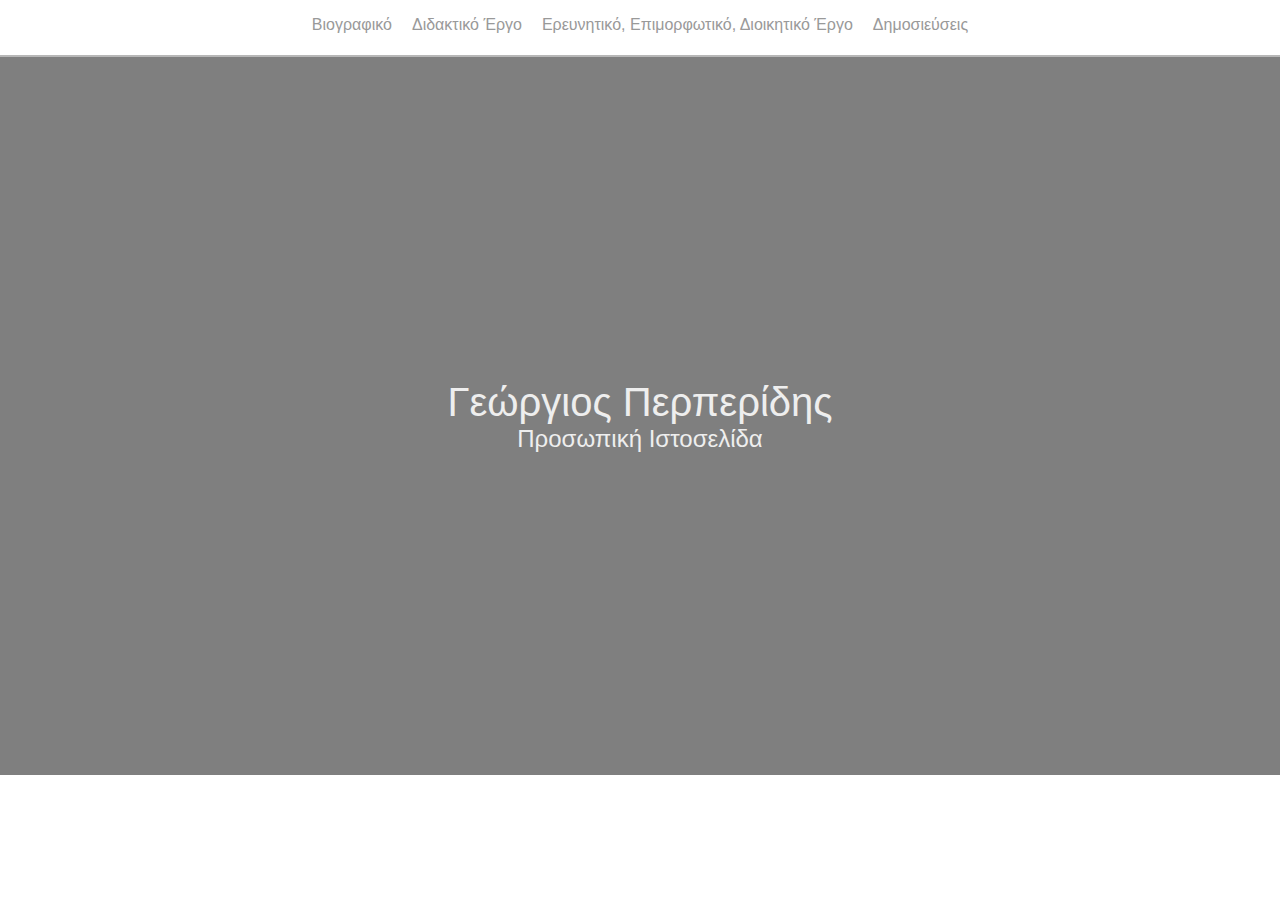
==== index.html @ 2539723e "initial commit" ====
<!DOCTYPE html>
<html lang="en">
<head>
    <meta charset="UTF-8">
    <meta name="viewport" content="width=device-width, initial-scale=1.0">
    <title>Γεώργιος Περπερίδης</title>
    <link rel="stylesheet" href="main.css">
</head>
<body>
    <nav>
        <div class="nav-bar">
            <ul>
                <li class="list-item"><a href="">Βιογραφικό</a></li>
                <li class="list-item"><a href="">Διδακτικό Έργο</a></li>
                <li class="list-item"><a href="">Ερευνητικό, Επιμορφωτικό, Διοικητικό Έργο</a></li>
                <li class="list-item"><a href="">Δημοσιεύσεις</a></li>
            </ul>
            <div class="nav-icon">☰</div>
        </div>
    </nav>
    <section>
        <div class="landing">
            <div class="name">
                <h1>Γεώργιος Περπερίδης</h1>
                <h3>Προσωπική Ιστοσελίδα</h3>
            </div>
        </div>
    </section>
    <section>
        <div class="biography">
            
        </div>
    </section>
</body>
</html>
---- main.css ----
body {
    margin: 0;
    font-family: 'Segoe UI', Tahoma, Geneva, Verdana, sans-serif;
}

.nav-bar {
    border-bottom: 2px solid rgba(153,153,153, .7);
    position: fixed;
    top: 0;
    background-color: white;
    width: 100%;
    height: 55px;
}

.nav-bar ul {
    display: flex;
    justify-content: center;
    padding: 0;
}

.nav-bar .list-item {
    list-style-type: none;
    margin: 0 10px;
}

.nav-bar .list-item a {
    text-decoration: none;
    color: #999999;
}

.nav-bar .nav-icon {
    display: none;
}

.landing {
    background:linear-gradient( rgba(0, 0, 0, 0.5) 100%, rgba(0, 0, 0, 0.5)100%),url("https://www.tovima.gr/wp-content/uploads/2020/07/13/koro.jpg");
    background-size: cover;
    background-position: center;
    margin-top: 55px;
    width: 100%;
    height: 80vh;
    display: flex;
    justify-content: center;
    align-items: center;
    text-align: center;
    color: #eee;
    font-weight: 200;
}

.landing .name h1, .landing .name h3 {
    font-weight: 300;
}

.landing .name h1 {
    font-size: 2.5em;
    margin-bottom: 0;
}

.landing .name h3 {
    margin-top: 0;
    font-size: 1.5em;
}


/****** RESPONSIVE ******/

@media screen and (max-width: 600px) {
    .nav-bar ul {
        display: none;
    }

    .nav-bar {
        text-align: right;
        display: flex;
        justify-content: right;
        align-items: center;
    }

    .nav-bar .nav-icon {
        display: block;
        margin-right: 10px;
        font-size: 1.5em;
        cursor: pointer;
    }
}
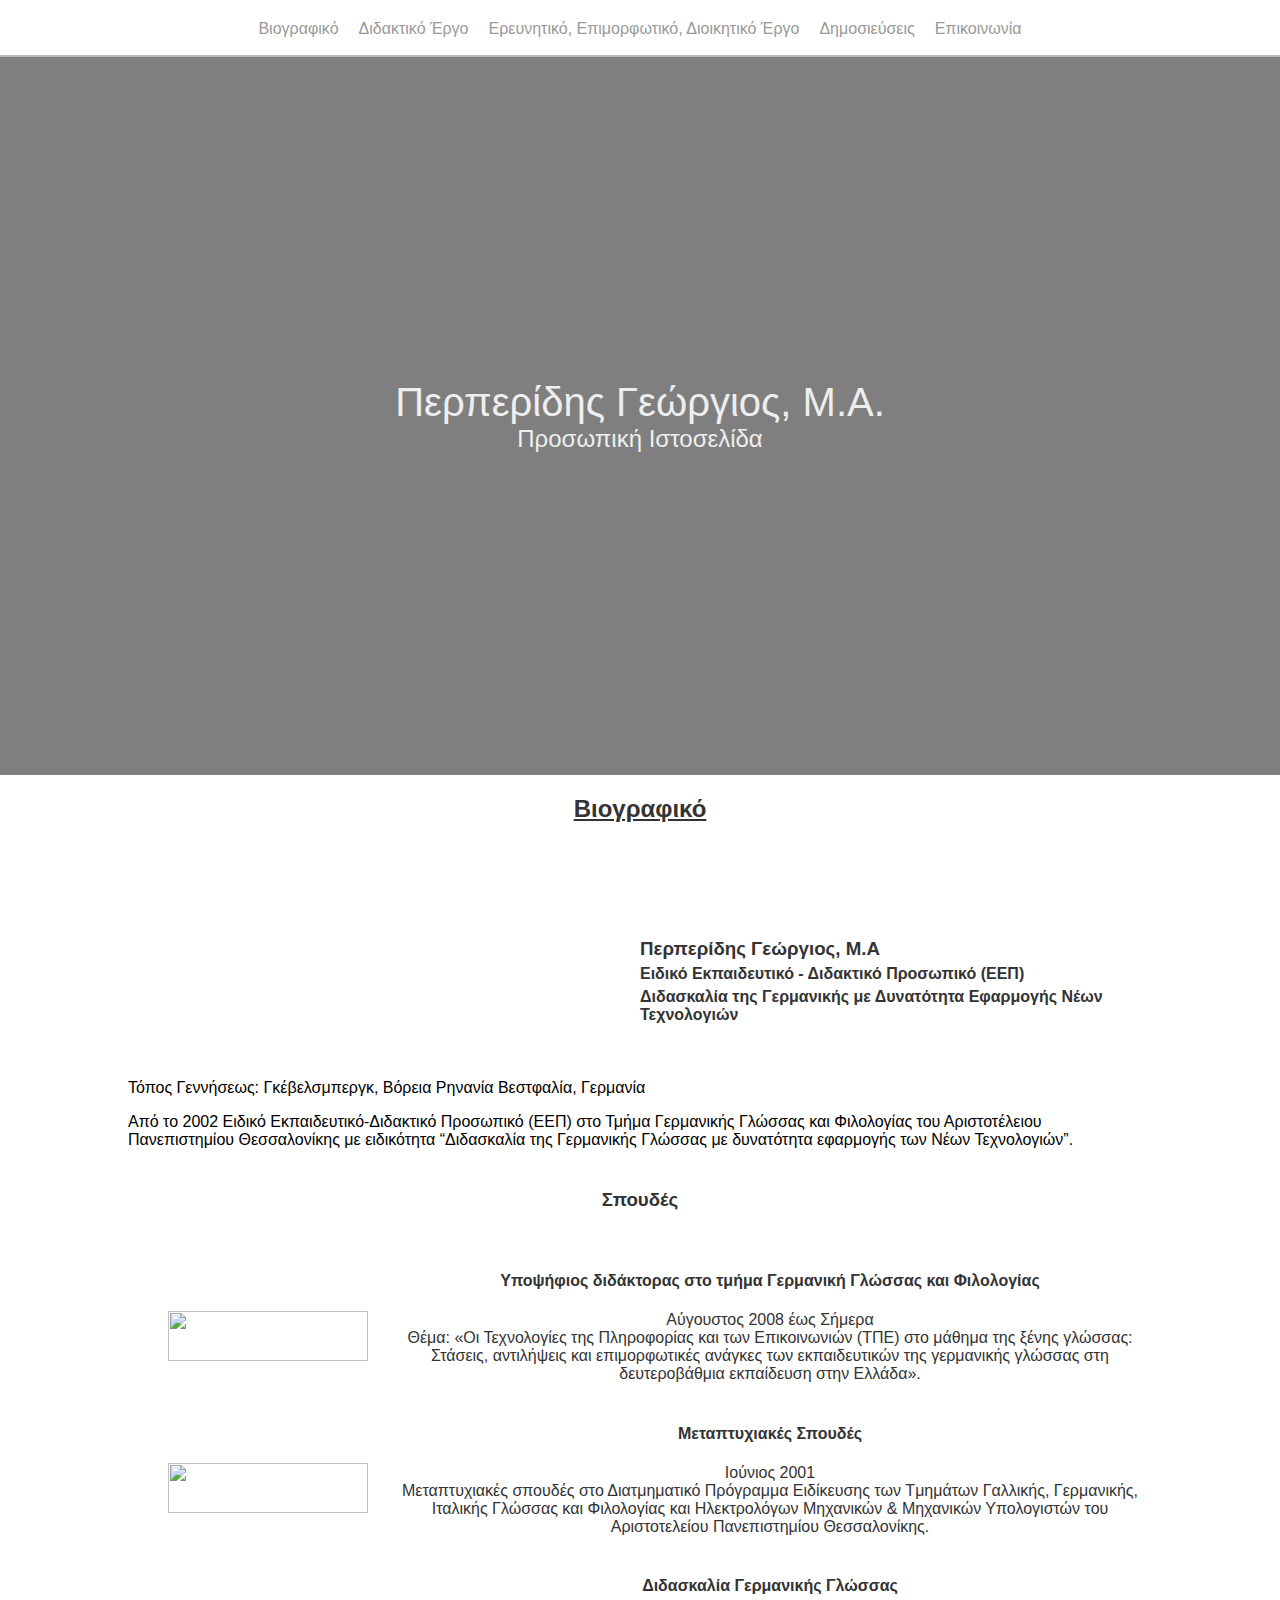
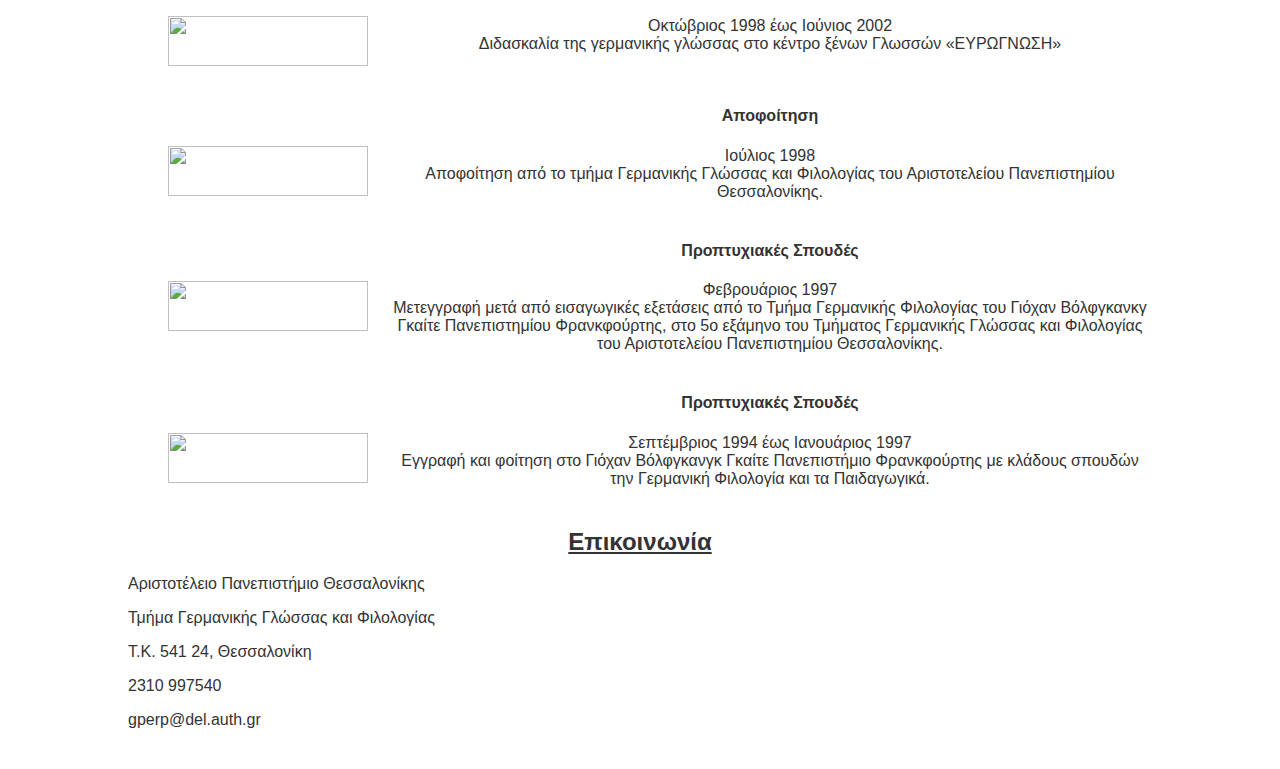
==== commit 11178a01: "added first version of landing and bio" ====
--- a/index.html
+++ b/index.html
@@ -3,33 +3,140 @@
 <head>
     <meta charset="UTF-8">
     <meta name="viewport" content="width=device-width, initial-scale=1.0">
-    <title>Γεώργιος Περπερίδης</title>
+    <title>Περπερίδης Γεώργιος</title>
     <link rel="stylesheet" href="main.css">
 </head>
 <body>
     <nav>
         <div class="nav-bar">
             <ul>
-                <li class="list-item"><a href="">Βιογραφικό</a></li>
+                <li class="list-item"><a href="#bio">Βιογραφικό</a></li>
                 <li class="list-item"><a href="">Διδακτικό Έργο</a></li>
                 <li class="list-item"><a href="">Ερευνητικό, Επιμορφωτικό, Διοικητικό Έργο</a></li>
                 <li class="list-item"><a href="">Δημοσιεύσεις</a></li>
+                <li class="list-item"><a href="#contact">Επικοινωνία</a></li>
             </ul>
             <div class="nav-icon">☰</div>
+        </div>
+        <div class="mobile-nav">
+            <ul>
+                <li class="mobile-list-item"><a href="#bio">Βιογραφικό</a></li>
+                <li class="mobile-list-item"><a href="">Διδακτικό Έργο</a></li>
+                <li class="mobile-list-item"><a href="">Ερευνητικό, Επιμορφωτικό, Διοικητικό Έργο</a></li>
+                <li class="mobile-list-item"><a href="">Δημοσιεύσεις</a></li>
+                <li class="mobile-list-item"><a href="#contact">Επικοινωνία</a></li>
+            </ul>
         </div>
     </nav>
     <section>
         <div class="landing">
             <div class="name">
-                <h1>Γεώργιος Περπερίδης</h1>
+                <h1>Περπερίδης Γεώργιος, Μ.Α.</h1>
                 <h3>Προσωπική Ιστοσελίδα</h3>
             </div>
         </div>
     </section>
     <section>
-        <div class="biography">
-            
+        <div class="biography" id="bio">
+            <h2 class="title">Βιογραφικό</h2>
+            <div class="columns-container">
+                <div class="column">
+                    <img src="https://via.placeholder.com/200" alt="" srcset="">
+                </div>
+                <div class="column">
+                    <h3>Περπερίδης Γεώργιος, Μ.Α</h3>
+                    <h4>Ειδικό Εκπαιδευτικό - Διδακτικό Προσωπικό (ΕΕΠ)</h4>
+                    <h4>Διδασκαλία της Γερμανικής με Δυνατότητα Εφαρμογής Νέων Τεχνολογιών</h4>
+                </div>
+            </div>
+            <div class="info">
+                <p>Τόπος Γεννήσεως: Γκέβελσμπεργκ, Βόρεια Ρηνανία Βεστφαλία, Γερμανία</p>
+                <p>Από το 2002 Ειδικό Εκπαιδευτικό-Διδακτικό Προσωπικό (ΕΕΠ) στο Τμήμα Γερμανικής Γλώσσας και Φιλολογίας του Αριστοτέλειου Πανεπιστημίου
+                    Θεσσαλονίκης με ειδικότητα “Διδασκαλία της Γερμανικής Γλώσσας με δυνατότητα εφαρμογής των Νέων Τεχνολογιών”.</p>
+            </div>
+            <div class="study-info">
+                <h3 class="subtitle">Σπουδές</h3>
+                <ul>
+                    <li>
+                        <div class="list-container">
+                            <img src="https://www.auth.gr/sites/default/files/logogr.png" alt="" srcset="">
+                            <div>
+                                <h4>Υποψήφιος διδάκτορας στο τμήμα Γερμανική Γλώσσας και Φιλολογίας</h4>
+                                <span class="date">Αύγουστος 2008 έως Σήμερα</span>
+                                <p>Θέμα: «Οι Τεχνολογίες της Πληροφορίας και των Επικοινωνιών
+                                (ΤΠΕ) στο μάθημα της ξένης γλώσσας: Στάσεις, αντιλήψεις και επιμορφωτικές ανάγκες των εκπαιδευτικών της γερμανικής γλώσσας στη                            
+                                δευτεροβάθμια εκπαίδευση στην Ελλάδα».</p>
+                            </div>
+                        </div>
+                    </li>
+                    <li>
+                        <div class="list-container">
+                            <img src="https://www.auth.gr/sites/default/files/logogr.png" alt="" srcset="">
+                            <div>
+                                <h4>Μεταπτυχιακές Σπουδές</h4>
+                                <span class="date">Ιούνιος 2001</span>
+                                <p>Μεταπτυχιακές  σπουδές στο Διατμηματικό Πρόγραμμα Ειδίκευσης  των Tμημάτων Γαλλικής,  Γερμανικής,  Ιταλικής  Γλώσσας   και   
+                                    Φιλολογίας και Ηλεκτρολόγων Μηχανικών & Μηχανικών Υπολογιστών του Αριστοτελείου Πανεπιστημίου Θεσσαλονίκης.</p>
+                            </div>
+                        </div>
+                    </li>
+                    <li>
+                        <div class="list-container">
+                            <img src="https://www.eurognosi.com/wp-content/uploads/2017/07/logo-new1.png" alt="">
+                            <div>
+                                <h4>Διδασκαλία Γερμανικής Γλώσσας</h4>
+                                <span class="date">Οκτώβριος 1998 έως Ιούνιος 2002</span>
+                                <p>Διδασκαλία της γερμανικής γλώσσας στο κέντρο ξένων Γλωσσών «ΕΥΡΩΓΝΩΣΗ»</p>
+                            </div>
+                        </div>
+                    </li>
+                    <li>
+                        <div class="list-container">
+                            <img src="https://www.auth.gr/sites/default/files/logogr.png" alt="" srcset="">
+                            <div>
+                                <h4>Αποφοίτηση</h4>
+                                <span class="date">Ιούλιος 1998</span>
+                                <p>Αποφοίτηση από το τμήμα Γερμανικής Γλώσσας και Φιλολογίας του Αριστοτελείου Πανεπιστημίου Θεσσαλονίκης.</p>
+                            </div>
+                        </div>
+                    </li>
+                    <li>
+                        <div class="list-container">
+                            <img src="https://www.auth.gr/sites/default/files/logogr.png" alt="" srcset="">
+                            <div>
+                                <h4>Προπτυχιακές Σπουδές</h4>
+                                <span class="date">Φεβρουάριος 1997</span>
+                                <p>Μετεγγραφή μετά από εισαγωγικές εξετάσεις από το Τμήμα Γερμανικής Φιλολογίας του Γιόχαν Βόλφγκανκγ Γκαίτε Πανεπιστημίου
+                                Φρανκφούρτης, στο 5ο εξάμηνο του Τμήματος Γερμανικής Γλώσσας και Φιλολογίας του Αριστοτελείου Πανεπιστημίου Θεσσαλονίκης.</p>
+                            </div>
+                        </div>
+                    </li>
+                    <li>
+                        <div class="list-container">
+                            <img src="https://upload.wikimedia.org/wikipedia/commons/thumb/1/1e/Logo-Goethe-University-Frankfurt-am-Main.svg/640px-Logo-Goethe-University-Frankfurt-am-Main.svg.png" alt="" srcset="">
+                            <div>
+                                <h4>Προπτυχιακές Σπουδές</h4>
+                                <span class="date">Σεπτέμβριος 1994 έως Ιανουάριος 1997</span>
+                                <p>Εγγραφή και φοίτηση στο Γιόχαν Βόλφγκανγκ Γκαίτε Πανεπιστήμιο Φρανκφούρτης με κλάδους σπουδών την Γερμανική Φιλολογία και
+                                τα Παιδαγωγικά.</p>
+                            </div>
+                        </div>
+                    </li>
+
+                </ul>
+            </div>
         </div>
     </section>
+    <section>
+        <div class="contact" id="contact">
+            <h2 class="title">Επικοινωνία</h2>
+            <p>Αριστοτέλειο Πανεπιστήμιο Θεσσαλονίκης</p>
+            <p>Τμήμα Γερμανικής Γλώσσας και Φιλολογίας</p>
+            <p>Τ.Κ. 541 24, Θεσσαλονίκη</p>
+            <p><a href="tel:+302310997540">2310 997540</a></p>
+            <p><a href="mailto:gperp@del.auth.gr">gperp@del.auth.gr</a></p>
+        </div>
+    </section>
+    <script src="main.js"></script>
 </body>
 </html>--- a/main.css
+++ b/main.css
@@ -1,3 +1,7 @@
+html {
+    scroll-behavior: smooth;
+}
+
 body {
     margin: 0;
     font-family: 'Segoe UI', Tahoma, Geneva, Verdana, sans-serif;
@@ -15,15 +19,16 @@
 .nav-bar ul {
     display: flex;
     justify-content: center;
+    margin-top: 20px;
     padding: 0;
 }
 
-.nav-bar .list-item {
+.nav-bar .list-item, .mobile-nav .mobile-list-item {
     list-style-type: none;
     margin: 0 10px;
 }
 
-.nav-bar .list-item a {
+.nav-bar .list-item a, .mobile-nav .mobile-list-item a{
     text-decoration: none;
     color: #999999;
 }
@@ -32,8 +37,12 @@
     display: none;
 }
 
+.mobile-nav {
+    display: none;
+}
+
 .landing {
-    background:linear-gradient( rgba(0, 0, 0, 0.5) 100%, rgba(0, 0, 0, 0.5)100%),url("https://www.tovima.gr/wp-content/uploads/2020/07/13/koro.jpg");
+    background:linear-gradient( rgba(0, 0, 0, 0.5) 100%, rgba(0, 0, 0, 0.5)100%),url("https://www.auth.gr/sites/default/files/styles/nivo_slider_image/public/banner/dsc_0898_1-cropped.jpg?itok=9Foo9Xwf");
     background-size: cover;
     background-position: center;
     margin-top: 55px;
@@ -61,6 +70,93 @@
     font-size: 1.5em;
 }
 
+.biography {
+    width: 80%;
+    margin: 0 auto;
+}
+
+section .title {
+    text-align: center;
+    color: #333;
+    text-decoration: underline;
+}
+
+.biography .columns-container {
+    margin: 50px 0;
+    display: flex;
+}
+
+.biography .columns-container .column {
+    width: 50%;
+}
+
+.biography .columns-container .column:first-child {
+    text-align: center;
+}
+
+.biography .columns-container .column img {
+    border-radius: 50%;
+}
+
+.biography .columns-container .column:last-child {
+    margin-top: 60px;
+    color: #333;
+}
+
+.biography .columns-container h3,
+.biography .columns-container h4 {
+    margin: 5px 0;
+}
+
+.biography .study-info {
+    text-align: center;
+    color: #333;
+}
+
+.biography .study-info .subtitle {
+    margin: 40px 0;
+}
+
+.biography .study-info ul li {
+    list-style-type: none;
+    color: #333;
+}
+
+.biography .study-info .list-container {
+    margin: 20px 0;
+    display: flex;
+}
+
+.biography .study-info .list-container img {
+    margin-top: 60px;
+    width: 200px;
+    height: 50px;
+}
+
+.biography .study-info .list-container p {
+    margin: 0;
+}
+
+.biography .study-info .list-container div {
+    margin-left: 20px;
+    width: 80%;
+}
+
+.contact {
+    width: 80%;
+    margin: 40px auto;
+    color: #333;
+}
+
+.contact a {
+    color: #333;
+    text-decoration: none;
+}
+
+.contact a:hover {
+    text-decoration: underline;
+}
+
 
 /****** RESPONSIVE ******/
 
@@ -82,4 +178,62 @@
         font-size: 1.5em;
         cursor: pointer;
     }
+
+    .mobile-nav {
+        position: fixed;
+        top: 57px;
+        background-color: white;
+        width: 100%;
+        text-align: center;
+        border-bottom: 1px solid #ccc;
+    }
+    
+    .mobile-nav ul {
+        padding: 0;
+    }
+
+    .mobile-nav ul .mobile-list-item {
+        margin: 20px 0;
+    }
+
+    .shown {
+        display: block;
+    }
+
+    .biography {
+        width: 95%;
+    }
+
+    .biography .columns-container {
+        display: block;
+    }
+
+    .biography .columns-container .column {
+        margin: 0 auto;
+    }
+
+    .biography .columns-container .column:last-child {
+        text-align: center;
+        width: 90%;
+    }
+
+    .biography .study-info {
+        
+    }
+
+    .biography .study-info ul {
+        padding: 0;
+    }
+
+    .biography .study-info .list-container {
+        display: block;
+        text-align: center;
+    }
+
+    .biography .study-info .list-container div {
+        margin-left: 0;
+        width: 100%;
+    }
+
+    
 }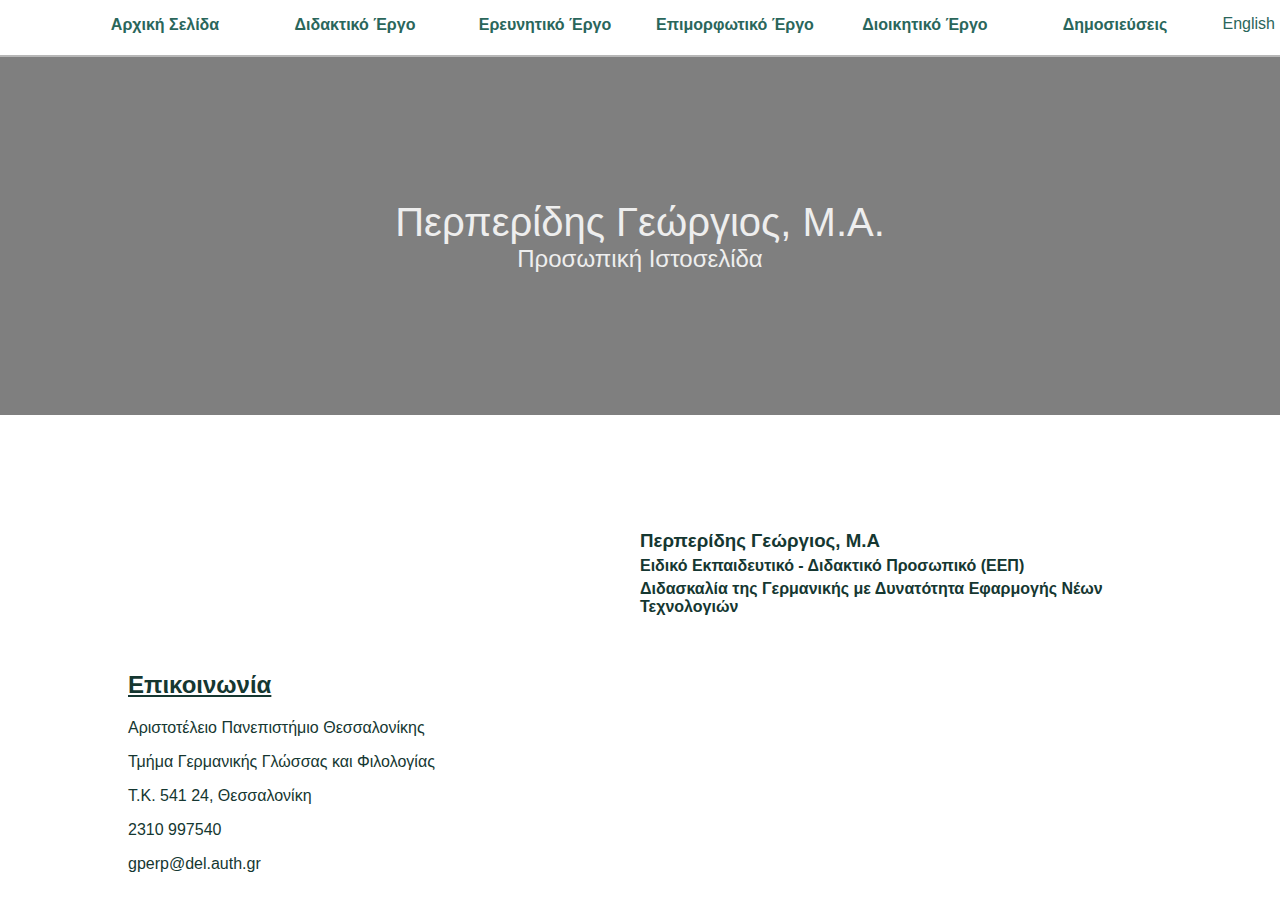
==== commit dc982d84: "small fixes" ====
--- a/index.html
+++ b/index.html
@@ -10,21 +10,36 @@
     <nav>
         <div class="nav-bar">
             <ul>
-                <li class="list-item"><a href="#bio">Βιογραφικό</a></li>
-                <li class="list-item"><a href="">Διδακτικό Έργο</a></li>
-                <li class="list-item"><a href="">Ερευνητικό, Επιμορφωτικό, Διοικητικό Έργο</a></li>
-                <li class="list-item"><a href="">Δημοσιεύσεις</a></li>
-                <li class="list-item"><a href="#contact">Επικοινωνία</a></li>
+                <li class="list-item"><a href="index.html">Αρχική Σελίδα</a></li>
+                <!-- <li class="list-item"><a href="biography.html">Βιογραφικό</a></li> -->
+                <li class="list-item"><a href="didaktiko-ergo.html"> Διδακτικό Έργο</a></li>
+                <li class="list-item"><a href="ereynitiko-ergo.html">Ερευνητικό Έργο</a></li>
+                <li class="list-item"><a href="epimorfotiko-ergo.html">Επιμορφωτικό Έργο</a></li>
+                <li class="list-item"><a href="dioikitiko-ergo.html">Διοικητικό Έργο</a></li>
+                <!-- <li class="list-item submenu">
+                    Έργο
+                    <ul>
+                        <li class="list-item"><a href="didaktiko-ergo.html"> Διδακτικό</a></li>
+                        <li class="list-item"><a href="ereynitiko-ergo.html">Ερευνητικό</a></li>
+                        <li class="list-item"><a href="epimorfotiko-ergo.html">Επιμορφωτικό</a></li>
+                        <li class="list-item"><a href="dioikitiko-ergo.html">Διοικητικό</a></li>
+                    </ul>
+                </li> -->
+                <li class="list-item"><a href="dimosieyseis.html">Δημοσιεύσεις</a></li>
             </ul>
+            <a href="#" class="language">English</a>
             <div class="nav-icon">☰</div>
         </div>
         <div class="mobile-nav">
             <ul>
-                <li class="mobile-list-item"><a href="#bio">Βιογραφικό</a></li>
-                <li class="mobile-list-item"><a href="">Διδακτικό Έργο</a></li>
-                <li class="mobile-list-item"><a href="">Ερευνητικό, Επιμορφωτικό, Διοικητικό Έργο</a></li>
-                <li class="mobile-list-item"><a href="">Δημοσιεύσεις</a></li>
-                <li class="mobile-list-item"><a href="#contact">Επικοινωνία</a></li>
+                <li class="mobile-list-item"><a href="index.html">Αρχική Σελίδα</a></li>
+                <!-- <li class="mobile-list-item"><a href="biography.html">Βιογραφικό</a></li> -->
+                <li class="mobile-list-item"><a href="didaktiko-ergo.html">Διδακτικό Έργο</a></li>
+                <li class="mobile-list-item"><a href="ereynitiko-ergo.html">Ερευνητικό Έργο</a></li>
+                <li class="mobile-list-item"><a href="epimorfotiko-ergo.html">Επιμορφωτικό Έργο</a></li>
+                <li class="mobile-list-item"><a href="dioikitiko-ergo.html">Διοικητικό Έργο</a></li>
+                <li class="mobile-list-item"><a href="dimosieyseis.html">Δημοσιεύσεις</a></li>
+                <a href="#" class="language">English</a>
             </ul>
         </div>
     </nav>
@@ -38,7 +53,7 @@
     </section>
     <section>
         <div class="biography" id="bio">
-            <h2 class="title">Βιογραφικό</h2>
+            <!-- <h2 class="title">Πληροφορίες</h2> -->
             <div class="columns-container">
                 <div class="column">
                     <img src="https://via.placeholder.com/200" alt="" srcset="">
@@ -49,82 +64,11 @@
                     <h4>Διδασκαλία της Γερμανικής με Δυνατότητα Εφαρμογής Νέων Τεχνολογιών</h4>
                 </div>
             </div>
-            <div class="info">
+            <!-- <div class="info">
                 <p>Τόπος Γεννήσεως: Γκέβελσμπεργκ, Βόρεια Ρηνανία Βεστφαλία, Γερμανία</p>
                 <p>Από το 2002 Ειδικό Εκπαιδευτικό-Διδακτικό Προσωπικό (ΕΕΠ) στο Τμήμα Γερμανικής Γλώσσας και Φιλολογίας του Αριστοτέλειου Πανεπιστημίου
                     Θεσσαλονίκης με ειδικότητα “Διδασκαλία της Γερμανικής Γλώσσας με δυνατότητα εφαρμογής των Νέων Τεχνολογιών”.</p>
-            </div>
-            <div class="study-info">
-                <h3 class="subtitle">Σπουδές</h3>
-                <ul>
-                    <li>
-                        <div class="list-container">
-                            <img src="https://www.auth.gr/sites/default/files/logogr.png" alt="" srcset="">
-                            <div>
-                                <h4>Υποψήφιος διδάκτορας στο τμήμα Γερμανική Γλώσσας και Φιλολογίας</h4>
-                                <span class="date">Αύγουστος 2008 έως Σήμερα</span>
-                                <p>Θέμα: «Οι Τεχνολογίες της Πληροφορίας και των Επικοινωνιών
-                                (ΤΠΕ) στο μάθημα της ξένης γλώσσας: Στάσεις, αντιλήψεις και επιμορφωτικές ανάγκες των εκπαιδευτικών της γερμανικής γλώσσας στη                            
-                                δευτεροβάθμια εκπαίδευση στην Ελλάδα».</p>
-                            </div>
-                        </div>
-                    </li>
-                    <li>
-                        <div class="list-container">
-                            <img src="https://www.auth.gr/sites/default/files/logogr.png" alt="" srcset="">
-                            <div>
-                                <h4>Μεταπτυχιακές Σπουδές</h4>
-                                <span class="date">Ιούνιος 2001</span>
-                                <p>Μεταπτυχιακές  σπουδές στο Διατμηματικό Πρόγραμμα Ειδίκευσης  των Tμημάτων Γαλλικής,  Γερμανικής,  Ιταλικής  Γλώσσας   και   
-                                    Φιλολογίας και Ηλεκτρολόγων Μηχανικών & Μηχανικών Υπολογιστών του Αριστοτελείου Πανεπιστημίου Θεσσαλονίκης.</p>
-                            </div>
-                        </div>
-                    </li>
-                    <li>
-                        <div class="list-container">
-                            <img src="https://www.eurognosi.com/wp-content/uploads/2017/07/logo-new1.png" alt="">
-                            <div>
-                                <h4>Διδασκαλία Γερμανικής Γλώσσας</h4>
-                                <span class="date">Οκτώβριος 1998 έως Ιούνιος 2002</span>
-                                <p>Διδασκαλία της γερμανικής γλώσσας στο κέντρο ξένων Γλωσσών «ΕΥΡΩΓΝΩΣΗ»</p>
-                            </div>
-                        </div>
-                    </li>
-                    <li>
-                        <div class="list-container">
-                            <img src="https://www.auth.gr/sites/default/files/logogr.png" alt="" srcset="">
-                            <div>
-                                <h4>Αποφοίτηση</h4>
-                                <span class="date">Ιούλιος 1998</span>
-                                <p>Αποφοίτηση από το τμήμα Γερμανικής Γλώσσας και Φιλολογίας του Αριστοτελείου Πανεπιστημίου Θεσσαλονίκης.</p>
-                            </div>
-                        </div>
-                    </li>
-                    <li>
-                        <div class="list-container">
-                            <img src="https://www.auth.gr/sites/default/files/logogr.png" alt="" srcset="">
-                            <div>
-                                <h4>Προπτυχιακές Σπουδές</h4>
-                                <span class="date">Φεβρουάριος 1997</span>
-                                <p>Μετεγγραφή μετά από εισαγωγικές εξετάσεις από το Τμήμα Γερμανικής Φιλολογίας του Γιόχαν Βόλφγκανκγ Γκαίτε Πανεπιστημίου
-                                Φρανκφούρτης, στο 5ο εξάμηνο του Τμήματος Γερμανικής Γλώσσας και Φιλολογίας του Αριστοτελείου Πανεπιστημίου Θεσσαλονίκης.</p>
-                            </div>
-                        </div>
-                    </li>
-                    <li>
-                        <div class="list-container">
-                            <img src="https://upload.wikimedia.org/wikipedia/commons/thumb/1/1e/Logo-Goethe-University-Frankfurt-am-Main.svg/640px-Logo-Goethe-University-Frankfurt-am-Main.svg.png" alt="" srcset="">
-                            <div>
-                                <h4>Προπτυχιακές Σπουδές</h4>
-                                <span class="date">Σεπτέμβριος 1994 έως Ιανουάριος 1997</span>
-                                <p>Εγγραφή και φοίτηση στο Γιόχαν Βόλφγκανγκ Γκαίτε Πανεπιστήμιο Φρανκφούρτης με κλάδους σπουδών την Γερμανική Φιλολογία και
-                                τα Παιδαγωγικά.</p>
-                            </div>
-                        </div>
-                    </li>
-
-                </ul>
-            </div>
+            </div> -->
         </div>
     </section>
     <section>
--- a/main.css
+++ b/main.css
@@ -19,35 +19,97 @@
 .nav-bar ul {
     display: flex;
     justify-content: center;
+    padding: 0;
+    color: rgb(42, 102, 91);
+}
+
+.nav-bar ul li ul {
+    visibility: hidden;
+    opacity: 0;
+    color: rgb(42, 102, 91);
+    transition: all 0.5s ease;
+    margin-top: 1rem;
+    left: 0;
+    display: none;
+    text-align: center;
+}
+
+.nav-bar ul li {
+    width: 170px;
+    text-align: center;
+}
+
+.nav-bar ul li:hover > ul,
+.nav-bar ul li:focus-within > ul,
+.nav-bar ul li ul:hover {
+    visibility: visible;
+    opacity: 1;
+    display: block;
+    background-color: white;
+    border-bottom: 1px solid #222;
+    border-left: 1px solid #222;
+    border-right: 1px solid #222;
     margin-top: 20px;
-    padding: 0;
+    text-align: center;
+} 
+
+.nav-bar ul li ul .list-item {
+    clear: both;
+    width: 100%;
+    padding: 10px 0;
+    margin: 0;
+    text-align: center;
+}
+
+.nav-bar ul li ul .list-item:hover {
+    background-color: #ddd;
+    color: #111;
+    transition: all .5s;
+}
+
+.nav-bar .submenu {
+    text-align: center;
 }
 
 .nav-bar .list-item, .mobile-nav .mobile-list-item {
     list-style-type: none;
     margin: 0 10px;
+    font-weight: bold;
+}
+
+.nav-bar .list-item a:hover {
+    color: #111;
+    transition: color .5s;
 }
 
 .nav-bar .list-item a, .mobile-nav .mobile-list-item a{
     text-decoration: none;
-    color: #999999;
+    color: rgb(42, 102, 91);
 }
 
 .nav-bar .nav-icon {
     display: none;
 }
 
+.nav-bar .language {
+    position: absolute;
+    right: 5px;
+    top: 15px;
+    text-decoration: none;
+    color:rgb(42, 102, 91);
+}
+
 .mobile-nav {
     display: none;
 }
 
 .landing {
-    background:linear-gradient( rgba(0, 0, 0, 0.5) 100%, rgba(0, 0, 0, 0.5)100%),url("https://www.auth.gr/sites/default/files/styles/nivo_slider_image/public/banner/dsc_0898_1-cropped.jpg?itok=9Foo9Xwf");
+    background:linear-gradient( rgba(0, 0, 0, 0.5) 100%, rgba(0, 0, 0, 0.5)100%),url("landing.webp");
     background-size: cover;
     background-position: center;
     margin-top: 55px;
     width: 100%;
-    height: 80vh;
+    height: 40vh;
     display: flex;
     justify-content: center;
     align-items: center;
@@ -73,12 +135,26 @@
 .biography {
     width: 80%;
     margin: 0 auto;
+    color: rgb(21, 55, 49);
 }
 
 section .title {
     text-align: center;
-    color: #333;
+    color: rgb(21, 55, 49);
     text-decoration: underline;
+}
+
+.button-container {
+    text-align: center;
+}
+
+.see-more {
+    cursor: pointer;
+    border: 0;
+    border-radius: 20px;
+    background-color: #0b947d;
+    padding: 10px;
+    color: #111;
 }
 
 .biography .columns-container {
@@ -100,7 +176,7 @@
 
 .biography .columns-container .column:last-child {
     margin-top: 60px;
-    color: #333;
+    color: rgb(21, 55, 49);
 }
 
 .biography .columns-container h3,
@@ -110,7 +186,12 @@
 
 .biography .study-info {
     text-align: center;
-    color: #333;
+    color: rgb(21, 55, 49);
+    overflow: hidden;
+}
+
+.biography .extended {
+    height: auto;
 }
 
 .biography .study-info .subtitle {
@@ -119,12 +200,13 @@
 
 .biography .study-info ul li {
     list-style-type: none;
-    color: #333;
+    color: rgb(21, 55, 49);
 }
 
 .biography .study-info .list-container {
     margin: 20px 0;
     display: flex;
+    justify-content: center;
 }
 
 .biography .study-info .list-container img {
@@ -139,22 +221,89 @@
 
 .biography .study-info .list-container div {
     margin-left: 20px;
-    width: 80%;
-}
+    width: 70%;
+}
+
+.biography #auth-logo {
+    width: 131px;
+    height: 143px;
+    margin-top: -5px;
+}
+
+.biography #auth-logo-second {
+    width: 131px;
+    height: 143px;
+    margin-top: 30px;
+}
+
+.biography #auth-logo-fourth {
+    width: 131px;
+    height: 143px;
+    margin-top: 30px;
+}
+
+.biography #eurognosi {
+    width: 200px;
+    height: 78px;
+    margin-top: 50px;
+}
+
+.biography #goethe {
+    width: 210px;
+    height: 90px;
+    margin-top: 40px;
+}
+
+/* .biography .see-more {
+    display: block;
+    text-align: center;
+    cursor: pointer;
+} */
 
 .contact {
     width: 80%;
     margin: 40px auto;
-    color: #333;
+    color: rgb(21, 55, 49);
+}
+
+section .contact .title {
+    text-align: left;
 }
 
 .contact a {
-    color: #333;
+    color: rgb(21, 55, 49);
     text-decoration: none;
 }
 
 .contact a:hover {
     text-decoration: underline;
+}
+
+.didaktiko-ergo,
+.ereynitiko-ergo,
+.epimorfotiko-ergo,
+.dioikitiko-ergo,
+.dimosieyseis {
+    width: 80%;
+    margin: 0 auto;
+    color: rgb(21, 55, 49);
+    
+}
+
+.didaktiko-ergo li,
+.ereynitiko-ergo li,
+.epimorfotiko-ergo li,
+.dioikitiko-ergo li,
+.dimosieyseis li {
+    margin: 5px 0;
+}
+
+.didaktiko-ergo a,
+.ereynitiko-ergo a,
+.epimorfotiko-ergo a,
+.dioikitiko-ergo a,
+.dimosieyseis a {
+    color: rgb(21, 55, 49);
 }
 
 
@@ -177,6 +326,10 @@
         margin-right: 10px;
         font-size: 1.5em;
         cursor: pointer;
+    }
+
+    .nav-bar .language {
+        display: none;
     }
 
     .mobile-nav {
@@ -196,6 +349,15 @@
         margin: 20px 0;
     }
 
+    .mobile-nav ul .mobile-list-item a {
+        font-weight: bold;
+    }
+
+    .mobile-nav .language {
+        text-decoration: none;
+        color: rgb(42, 102, 91);
+    }
+
     .shown {
         display: block;
     }
@@ -217,10 +379,6 @@
         width: 90%;
     }
 
-    .biography .study-info {
-        
-    }
-
     .biography .study-info ul {
         padding: 0;
     }
@@ -236,4 +394,6 @@
     }
 
     
+
+    
 }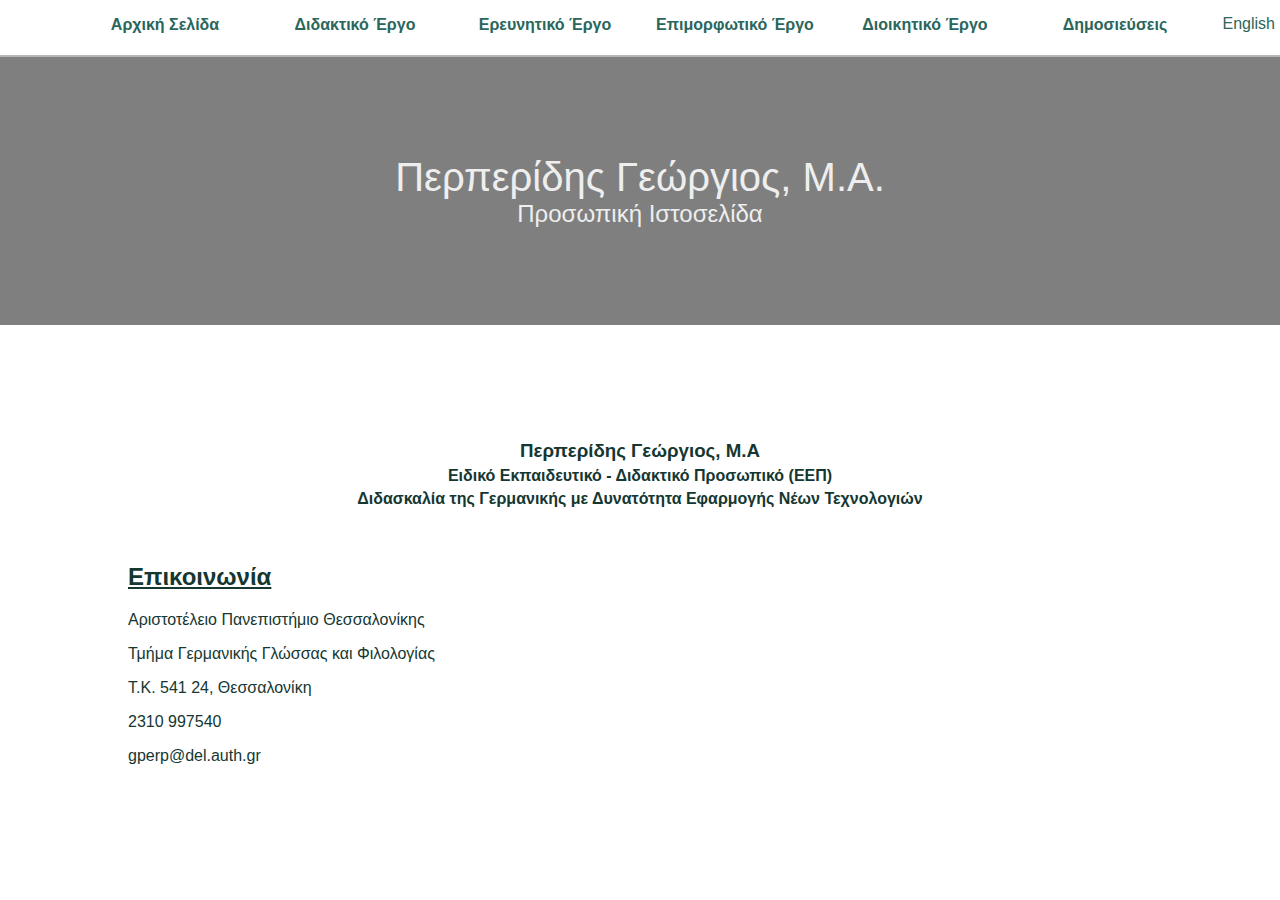
==== commit b311aeb6: "small ui changes" ====
--- a/index.html
+++ b/index.html
@@ -55,9 +55,9 @@
         <div class="biography" id="bio">
             <!-- <h2 class="title">Πληροφορίες</h2> -->
             <div class="columns-container">
-                <div class="column">
+                <!-- <div class="column">
                     <img src="https://via.placeholder.com/200" alt="" srcset="">
-                </div>
+                </div> -->
                 <div class="column">
                     <h3>Περπερίδης Γεώργιος, Μ.Α</h3>
                     <h4>Ειδικό Εκπαιδευτικό - Διδακτικό Προσωπικό (ΕΕΠ)</h4>
--- a/main.css
+++ b/main.css
@@ -109,7 +109,7 @@
     background-position: center;
     margin-top: 55px;
     width: 100%;
-    height: 40vh;
+    height: 30vh;
     display: flex;
     justify-content: center;
     align-items: center;
@@ -163,7 +163,7 @@
 }
 
 .biography .columns-container .column {
-    width: 50%;
+    width: 100%;
 }
 
 .biography .columns-container .column:first-child {
